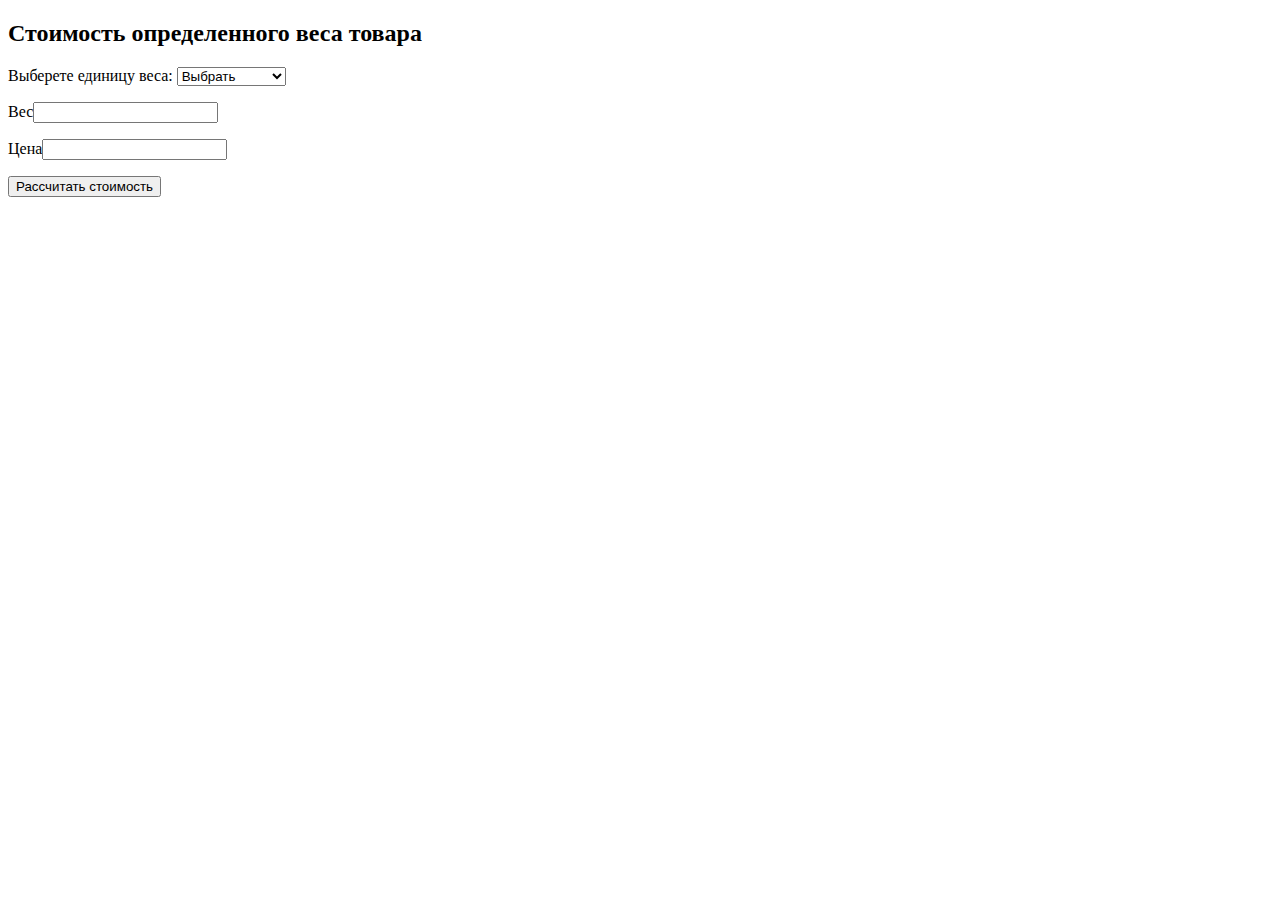
==== calculator.html @ 6f391293 "Add files via upload" ====
<!DOCTYPE html>
<html lang="ru">
<body>
    <h2><strong>Стоимость определенного веса товара</strong></h2></p>
    Выберете единицу веса:
        <select id="type_weight">
            <option value="1">Выбрать</option>
            <option value="2">килограмм(кг)</option>
            <option value="3">грамм(г)</option>
        </select>
    <p>Вес<input type="text" id="weight" value=""></st></p>
    <p>Цена<input type="text" id="pay"value=""></p>
    <button onclick="calc();">Рассчитать стоимость</button>
    <div id ="cost">
    <script>
        function calc() {
            type_weight  = document.getElementById('type_weight').value;
            switch (type_weight) {
                case "2":
                    cena = 1;
                    break  
                case "3":
                    cena = 0.001;
                    break   
            }
            weight  = document.getElementById('weight').value;
            pay  = document.getElementById('pay').value;
            if(weight == ""){
                alert("Вы не указали вес товара");
            } else if(pay == ""){
                alert("Вы не указали цену");
            }
              else {
                cost = weight* pay*cena;
                document.getElementById('cost').innerHTML = "Стоимость товара "+ cost +" руб.";
            }
        }
    </script>
</body>
</html>
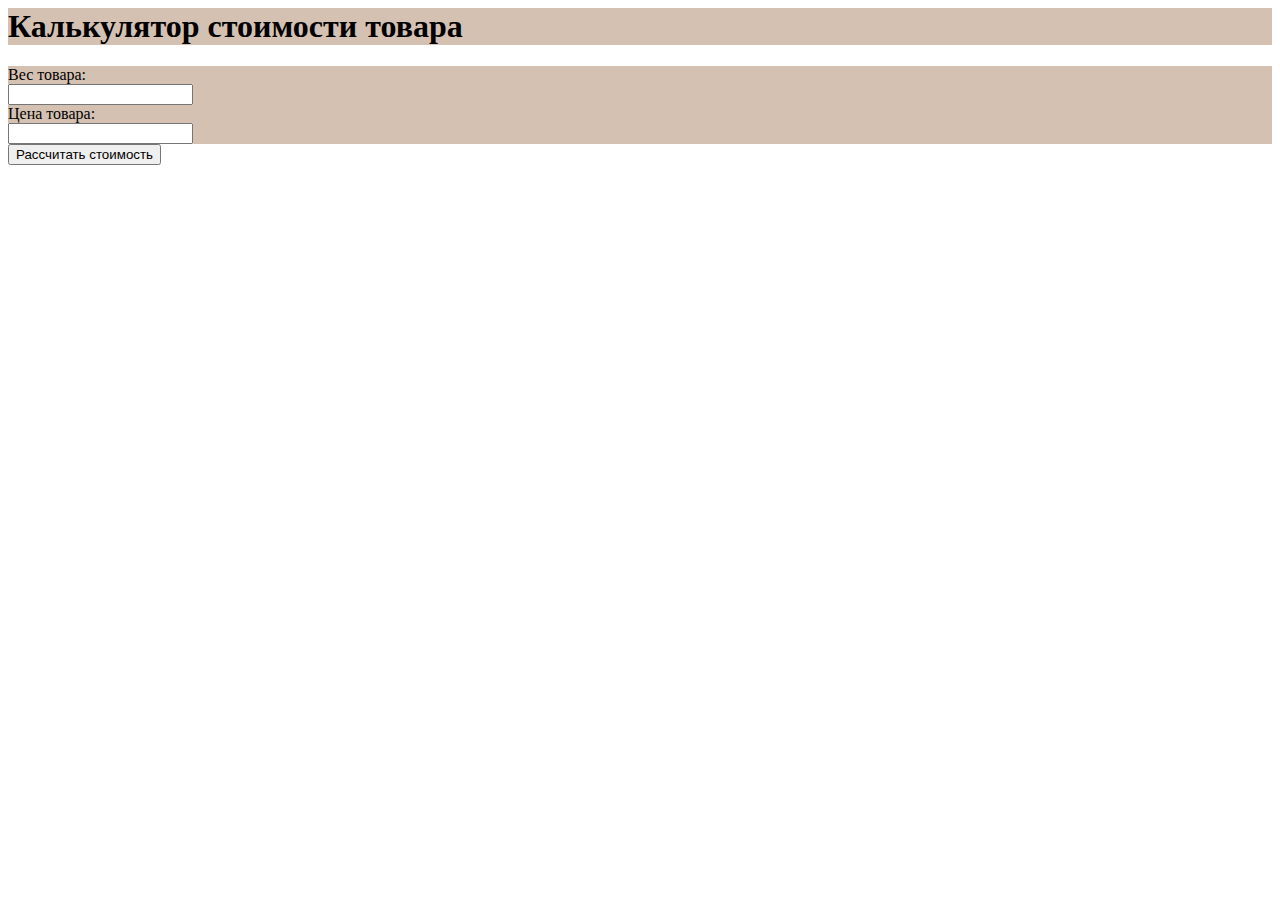
==== commit 1803fe83: "Update calculator.html" ====
--- a/calculator.html
+++ b/calculator.html
@@ -1,40 +1,40 @@
-<!DOCTYPE html>
+<!DOCproduct html>
 <html lang="ru">
+    <head>
+        <meta charset="utf-8">
+        <title>Задание 6</title>
+        <link rel="stylesheet" href="https://cdn.jsdelivr.net/npm/bootstrap@5.0.2/dist/css/bootstrap.min.css" integrity="sha384-EVSTQN3/azprG1Anm3QDgpJLIm9Nao0Yz1ztcQTwFspd3yD65VohhpuuCOmLASjC" crossorigin="anonymous">
+        <link rel="stylesheet" href="style_cal.css"/>
+        <meta name="viewport" content="width=device-width, initial-scale=1, shrink-to-fit=no">  
+    </head>
 <body>
-    <h2><strong>Стоимость определенного веса товара</strong></h2></p>
-    Выберете единицу веса:
-        <select id="type_weight">
-            <option value="1">Выбрать</option>
-            <option value="2">килограмм(кг)</option>
-            <option value="3">грамм(г)</option>
-        </select>
-    <p>Вес<input type="text" id="weight" value=""></st></p>
-    <p>Цена<input type="text" id="pay"value=""></p>
-    <button onclick="calc();">Рассчитать стоимость</button>
-    <div id ="cost">
-    <script>
-        function calc() {
-            type_weight  = document.getElementById('type_weight').value;
-            switch (type_weight) {
-                case "2":
-                    cena = 1;
-                    break  
-                case "3":
-                    cena = 0.001;
-                    break   
-            }
-            weight  = document.getElementById('weight').value;
-            pay  = document.getElementById('pay').value;
-            if(weight == ""){
-                alert("Вы не указали вес товара");
-            } else if(pay == ""){
-                alert("Вы не указали цену");
-            }
-              else {
-                cost = weight* pay*cena;
-                document.getElementById('cost').innerHTML = "Стоимость товара "+ cost +" руб.";
-            }
-        }
-    </script>
+    <div class="container-fluid">
+        <div class="row d-flex text-center px-5">
+            <div id="one" class="rounded col-7 px-0 mx-auto border border-success">
+                <h1>
+                    Калькулятор стоимости товара
+                </h1>
+          </div>
+            <div id="two" class="col-7 mt-1 pb-1 mx-auto px-0 border border-white">
+                Вес товара:<br>
+                <input product="text" id="weight" value="">
+            </br>
+            </div>
+            <div id="three" class="col-7 mt-1 pb-1 mx-auto px-0 border border-white">
+                Цена товара:<br>
+                <input product="text" id="pay" value="">
+            </br>
+            </div>
+            <div id="four" class="col-7 mt-1 pb-10 mx-auto px-0 border border-white">
+                <button onclick="calc();">Рассчитать стоимость</button>
+            </div>
+            <div id="five" class="col-7 mt-1 pb-1 mx-auto px-0 border border-success"> 
+                <p id = "cost"></p>
+            </div>
+        </div>
+        </div>  
+    <script src="fun_cal.js" > </script>
+    <script src="https://cdn.jsdelivr.net/npm/bootstrap@5.0.2/dist/js/bootstrap.bundle.min.js" integrity="sha384-MrcW6ZMFYlzcLA8Nl+NtUVF0sA7MsXsP1UyJoMp4YLEuNSfAP+JcXn/tWtIaxVXM" crossorigin="anonymous"></script>
+    </div>
 </body>
-</html>+</html>
--- a/style_cal.css
+++ b/style_cal.css
@@ -0,0 +1,7 @@
+#property, #options{
+    display: none;
+  }
+  
+  #one, #two, #three{
+    background-color: #d4c1b2;
+  }
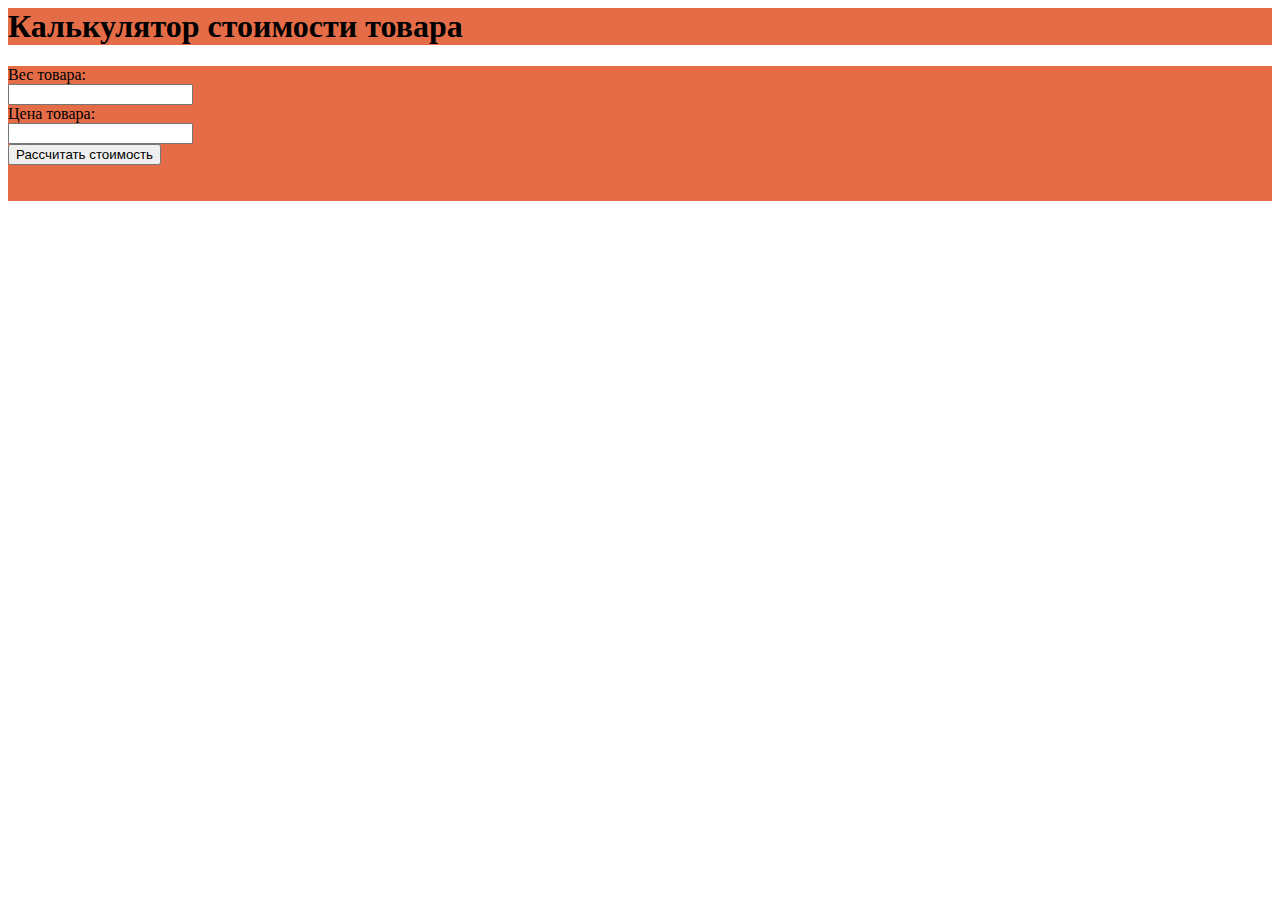
==== commit d289a0d4: "Update calculator.html" ====
--- a/calculator.html
+++ b/calculator.html
@@ -10,26 +10,28 @@
 <body>
     <div class="container-fluid">
         <div class="row d-flex text-center px-5">
-            <div id="one" class="rounded col-7 px-0 mx-auto border border-success">
+            <div id="one" class="rounded col-7 px-0 mx-auto border border-danger">
                 <h1>
                     Калькулятор стоимости товара
                 </h1>
           </div>
-            <div id="two" class="col-7 mt-1 pb-1 mx-auto px-0 border border-white">
+            <div id="two" class="col-7 mt-1 pb-1 mx-auto px-0 border border-danger">
                 Вес товара:<br>
                 <input product="text" id="weight" value="">
             </br>
             </div>
-            <div id="three" class="col-7 mt-1 pb-1 mx-auto px-0 border border-white">
+            <div id="three" class="col-7 mt-1 pb-1 mx-auto px-0 border border-danger">
                 Цена товара:<br>
                 <input product="text" id="pay" value="">
             </br>
             </div>
-            <div id="four" class="col-7 mt-1 pb-10 mx-auto px-0 border border-white">
-                <button onclick="calc();">Рассчитать стоимость</button>
+            <div id="four" class="col-7 mt-1 pb-10 mx-auto px-0 border border-danger">
+                <button id="my-button" onclick="return false;">Рассчитать стоимость</button>
             </div>
-            <div id="five" class="col-7 mt-1 pb-1 mx-auto px-0 border border-success"> 
-                <p id = "cost"></p>
+            <div id="five" class="col-7 mt-1 pb-1 mx-auto px-0 border border-danger"> 
+                <br/>
+        <div id="cost"></div>
+        <br/>
             </div>
         </div>
         </div>  
--- a/style_cal.css
+++ b/style_cal.css
@@ -1,7 +1,8 @@
 #property, #options{
     display: none;
   }
-  
-  #one, #two, #three{
-    background-color: #d4c1b2;
+  #one, #two, #three, #four,  #five{
+    background-color: #db3b0abe;
   }
+
+  